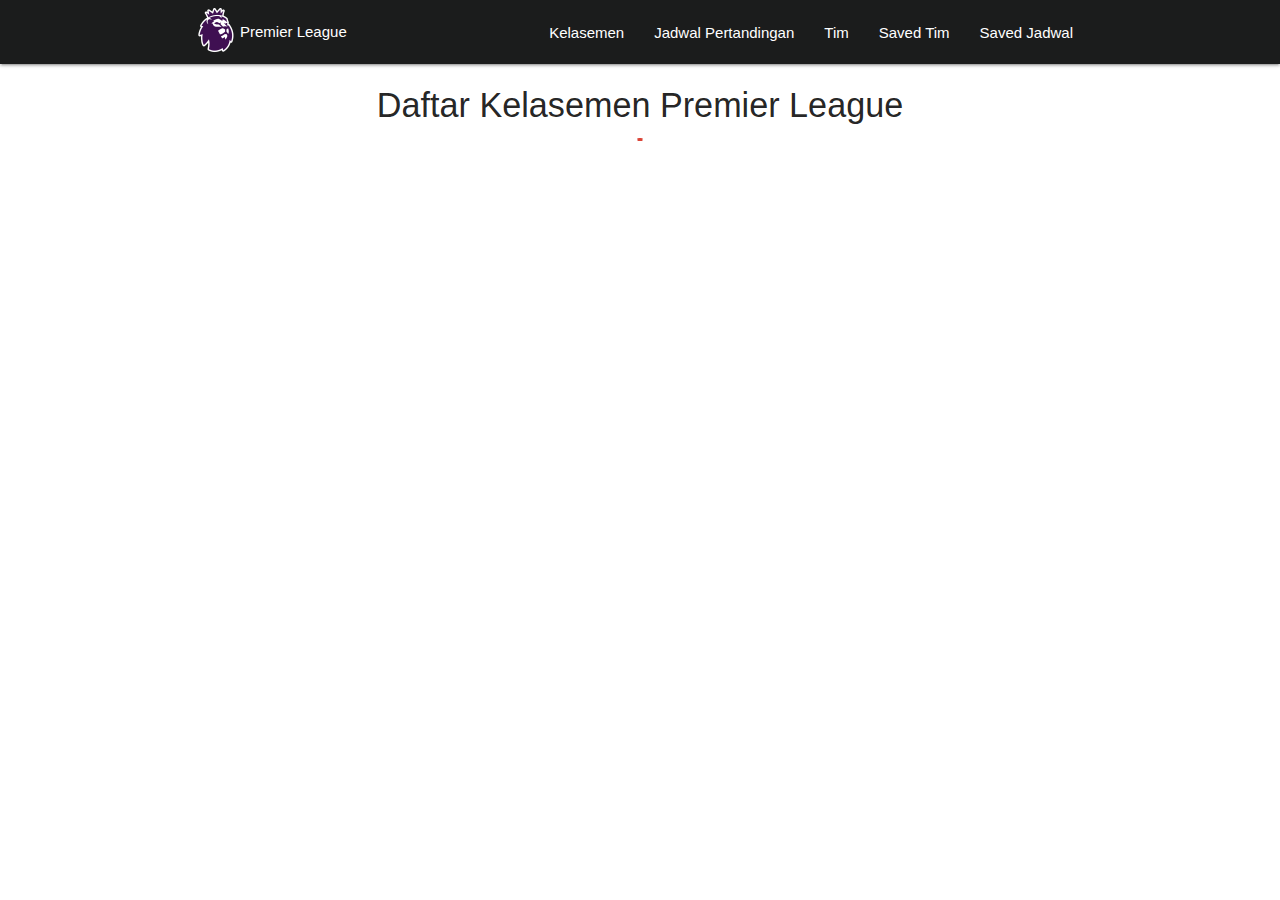
==== index.html @ 5ec03502 "initial comit" ====
<!DOCTYPE html>
<html lang="en">
<head>
	<meta charset="UTF-8"/>
	<title>Liga Inggris | Premier League</title>
	<meta name="description" content="Liga Inggris"/>
	<meta name="viewport" content="width=device-width, initial-scale=1"/>
	<meta name="theme-color" content="#0a0a0a">
	<link rel="manifest" href="/manifest.json"/>
	<link rel="stylesheet" href="css/materialize.min.css">
	<link rel="stylesheet" href="css/style.css">
	<link rel="shortcut icon" href="/img/icon.png">
	<link rel="apple-touch-icon" href="img//apple-touch-icon-180x180.png">
	<link href="https://fonts.googleapis.com/icon?family=Material+Icons" rel="stylesheet">


</head>
<body>
	<!-- Navigasi -->
	<nav class="nav-color lighten-1" role="navigation">
		<div class="nav-wrapper container">
			<a href="#" class="sidenav-trigger" data-target="nav-mobile">☰</a>
			<a href="#" class="left" id="logo-container"><img class="img-logo" src="/img/icon.png" alt="logo"/></a>
			<span class="left">Premier League</span>
			<ul class="topnav right hide-on-med-and-down"></ul>
			<ul class="sidenav" id="nav-mobile"></ul>
		</div>
	</nav>

	<!-- BODY CONTENT -->
	<div class="container" id="body-content">
	</div>
	<script src="js/materialize.min.js"></script>
	<script src="js/api.js"></script>
	<script src="js/nav.js"></script>
	<script src="js/idb.js"></script>
	<script src="js/db.js"></script>


	<script type="text/javascript">

		//Periksa service worker
		if(!('serviceWorker' in navigator)){
			console.log("serviceWorker tidak didukung browser ini");
		}else{
			requestPermission();
		}

		function saveMatch(id, date, home, away){
			let data = {

				id : id,
				date : date,
				home : home,
				away : away,
				
			};

			console.log(data);

			saveMatches(data);
			
		}

		function requestPermission(){
			if('Notification' in window){
				Notification.requestPermission().then(function(result){
					if(result === "denied"){
						console.log("Fitur notifikasi tidak dijinkan");
						return;
					}else if(result === "default"){
						console.error("Pengguna menutup kotak dialog permintaan ijin");
						return;
					}

					navigator.serviceWorker.ready.then(() => {
						if(('PushManager' in window)){
							navigator.serviceWorker.getRegistration().then(function(registration){
								registration.pushManager.subscribe({
									userVisibleOnly : true,
									applicationServerKey : urlBase64ToUint8Array("BIJjZAVel1bnCgcSjw2r0twvkd8YCujQlOB50Su4JxfaDITv-o2zOgfIvMA57K7p7ymhhTlStSZS3ToIl5saukY")
								}).then(function(subscribe){
									console.log("Berhasil melakukan subscribe dengan endpoint : ", subscribe.endpoint);
									console.log("Berhasil melakukan subscribe dengan p256dh key : ", btoa(String.fromCharCode.apply(null, new Uint8Array(subscribe.getKey('p256dh')))));
									console.log("Berhasil melakukan subscribe dengan auth key : ", btoa(String.fromCharCode.apply(null, new Uint8Array(subscribe.getKey('auth')))))
								})
								.catch(function(e){
									console.error("Tidak dapat melakukan subscribe ", e.message);
								})
							})
						}
					});
					
				});
			}
		}

		function urlBase64ToUint8Array(base64String) {
		    const padding = '='.repeat((4 - base64String.length % 4) % 4);
		    const base64 = (base64String + padding)
		        .replace(/-/g, '+')
		        .replace(/_/g, '/');
		    const rawData = window.atob(base64);
		    const outputArray = new Uint8Array(rawData.length);
		    for (let i = 0; i < rawData.length; ++i) {
		        outputArray[i] = rawData.charCodeAt(i);
		    }
		    return outputArray;
		}
		
		//Register service worker
		if("serviceWorker" in navigator){
			window.addEventListener("load", function(){
				navigator.serviceWorker
					.register("/service-worker.js")
					.then(function(){
						console.log("Pendaftaran service worker berhasil");
					})
					.catch(function(){
						console.log("Pendaftaran service worker gagal");
					});
			});
		}else{
			console.log("service worker belum didukung oleh browser");
		}

	</script>
		
</body>
</html>
---- css/style.css ----
.nav-color{
	background-color: #1b1c1c;
}

.img-logo{
	margin-top: 6px;

}
.card-title{
	background-color: #404040;
	color: #fff;
	padding: 16px;
}

.tim{
	margin: 4px auto;
	width: 200px;
	height: 280px;
}

.box-player{
	border: 1px solid;
}
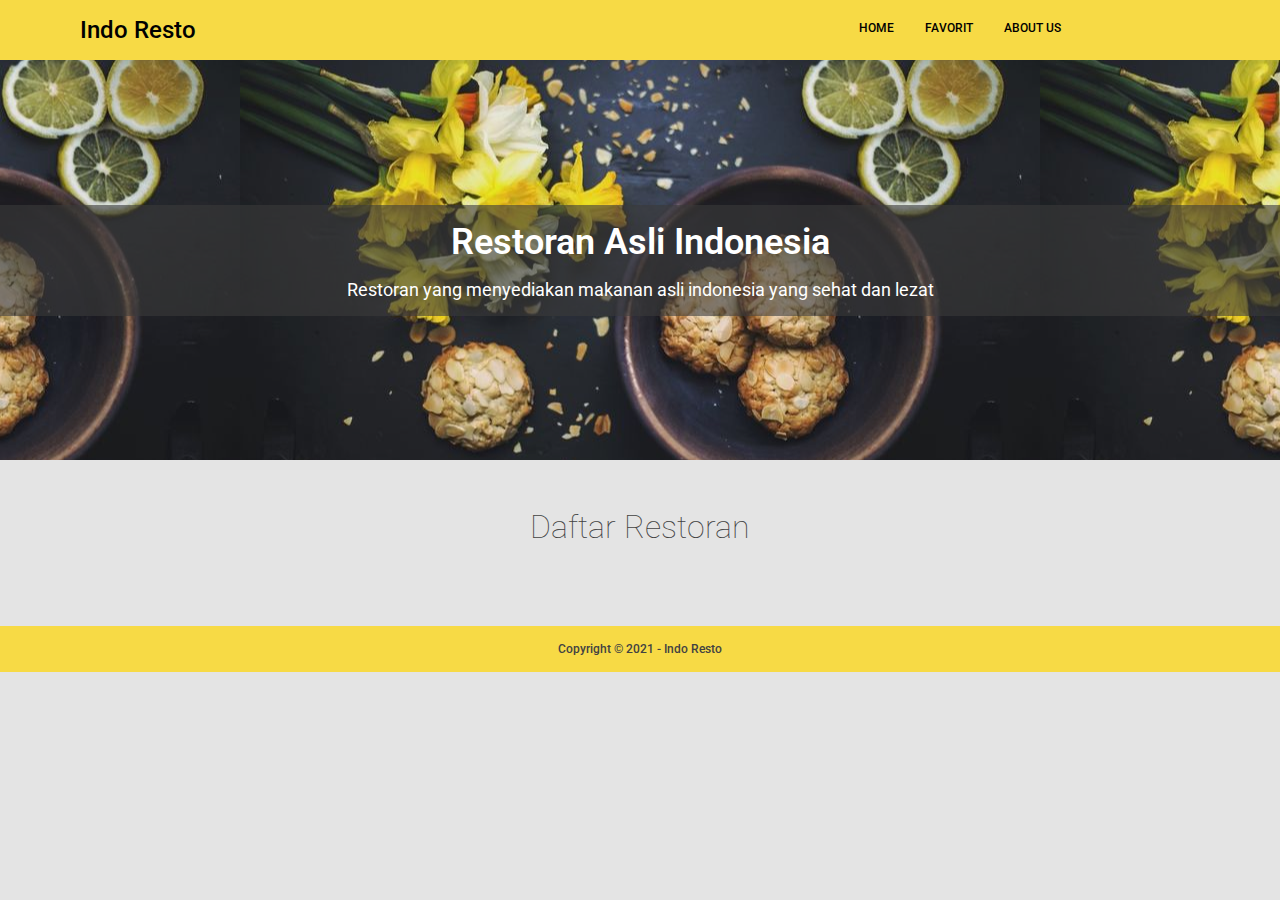
==== commit bfd2abcd: "update app to my PWA indo resto APP" ====
--- a/index.html
+++ b/index.html
@@ -1,130 +1 @@
-<!DOCTYPE html>
-<html lang="en">
-<head>
-	<meta charset="UTF-8"/>
-	<title>Liga Inggris | Premier League</title>
-	<meta name="description" content="Liga Inggris"/>
-	<meta name="viewport" content="width=device-width, initial-scale=1"/>
-	<meta name="theme-color" content="#0a0a0a">
-	<link rel="manifest" href="/manifest.json"/>
-	<link rel="stylesheet" href="css/materialize.min.css">
-	<link rel="stylesheet" href="css/style.css">
-	<link rel="shortcut icon" href="/img/icon.png">
-	<link rel="apple-touch-icon" href="img//apple-touch-icon-180x180.png">
-	<link href="https://fonts.googleapis.com/icon?family=Material+Icons" rel="stylesheet">
-
-
-</head>
-<body>
-	<!-- Navigasi -->
-	<nav class="nav-color lighten-1" role="navigation">
-		<div class="nav-wrapper container">
-			<a href="#" class="sidenav-trigger" data-target="nav-mobile">☰</a>
-			<a href="#" class="left" id="logo-container"><img class="img-logo" src="/img/icon.png" alt="logo"/></a>
-			<span class="left">Premier League</span>
-			<ul class="topnav right hide-on-med-and-down"></ul>
-			<ul class="sidenav" id="nav-mobile"></ul>
-		</div>
-	</nav>
-
-	<!-- BODY CONTENT -->
-	<div class="container" id="body-content">
-	</div>
-	<script src="js/materialize.min.js"></script>
-	<script src="js/api.js"></script>
-	<script src="js/nav.js"></script>
-	<script src="js/idb.js"></script>
-	<script src="js/db.js"></script>
-
-
-	<script type="text/javascript">
-
-		//Periksa service worker
-		if(!('serviceWorker' in navigator)){
-			console.log("serviceWorker tidak didukung browser ini");
-		}else{
-			requestPermission();
-		}
-
-		function saveMatch(id, date, home, away){
-			let data = {
-
-				id : id,
-				date : date,
-				home : home,
-				away : away,
-				
-			};
-
-			console.log(data);
-
-			saveMatches(data);
-			
-		}
-
-		function requestPermission(){
-			if('Notification' in window){
-				Notification.requestPermission().then(function(result){
-					if(result === "denied"){
-						console.log("Fitur notifikasi tidak dijinkan");
-						return;
-					}else if(result === "default"){
-						console.error("Pengguna menutup kotak dialog permintaan ijin");
-						return;
-					}
-
-					navigator.serviceWorker.ready.then(() => {
-						if(('PushManager' in window)){
-							navigator.serviceWorker.getRegistration().then(function(registration){
-								registration.pushManager.subscribe({
-									userVisibleOnly : true,
-									applicationServerKey : urlBase64ToUint8Array("BIJjZAVel1bnCgcSjw2r0twvkd8YCujQlOB50Su4JxfaDITv-o2zOgfIvMA57K7p7ymhhTlStSZS3ToIl5saukY")
-								}).then(function(subscribe){
-									console.log("Berhasil melakukan subscribe dengan endpoint : ", subscribe.endpoint);
-									console.log("Berhasil melakukan subscribe dengan p256dh key : ", btoa(String.fromCharCode.apply(null, new Uint8Array(subscribe.getKey('p256dh')))));
-									console.log("Berhasil melakukan subscribe dengan auth key : ", btoa(String.fromCharCode.apply(null, new Uint8Array(subscribe.getKey('auth')))))
-								})
-								.catch(function(e){
-									console.error("Tidak dapat melakukan subscribe ", e.message);
-								})
-							})
-						}
-					});
-					
-				});
-			}
-		}
-
-		function urlBase64ToUint8Array(base64String) {
-		    const padding = '='.repeat((4 - base64String.length % 4) % 4);
-		    const base64 = (base64String + padding)
-		        .replace(/-/g, '+')
-		        .replace(/_/g, '/');
-		    const rawData = window.atob(base64);
-		    const outputArray = new Uint8Array(rawData.length);
-		    for (let i = 0; i < rawData.length; ++i) {
-		        outputArray[i] = rawData.charCodeAt(i);
-		    }
-		    return outputArray;
-		}
-		
-		//Register service worker
-		if("serviceWorker" in navigator){
-			window.addEventListener("load", function(){
-				navigator.serviceWorker
-					.register("/service-worker.js")
-					.then(function(){
-						console.log("Pendaftaran service worker berhasil");
-					})
-					.catch(function(){
-						console.log("Pendaftaran service worker gagal");
-					});
-			});
-		}else{
-			console.log("service worker belum didukung oleh browser");
-		}
-
-	</script>
-		
-</body>
-</html>+<!doctype html><html lang="en"><head><meta charset="UTF-8"><meta name="description" content="Indo Resto, sebuah Restoran Asli Indonesia."><meta name="viewport" content="width=device-width,initial-scale=1"><meta name="theme-color" content="#f7da45"/><title>Indo Resto | Restoran Asli Indonesia</title><link rel="icon" href="/icons/indo-resto.png"><link rel="manifest" href="manifest.json"><link rel="apple-touch-icon" href="/icons/icon-192x192.png"/><link href="https://fonts.googleapis.com/css?family=Roboto:300,400,500" rel="stylesheet"><link rel="stylesheet" href="https://stackpath.bootstrapcdn.com/font-awesome/4.7.0/css/font-awesome.min.css" crossorigin="anonymous"></head><body><a href="#main-content" class="skip-link">Menuju ke konten</a><header class="header"><div class="app-bar"><h1 class="brand">Indo Resto</h1><a class="link" id="toogle">☰</a><nav id="drawer"><ul><li><a class="link" href="#/home">Home</a></li><li><a class="link" href="#/favorite">Favorit</a></li><li><a class="link" target="_blank" rel="noopener" href="https://id.linkedin.com/in/angga-dwi-saputra-05b4241ba">About Us</a></li></ul></nav><nav class="nav"><ul class="nav-list"><li class="nav-item"><a class="link" href="#/home">Home</a></li><li class="nav-item"><a class="link" href="#/favorite">Favorit</a></li><li class="nav-item"><a class="link" target="_blank" rel="noopener" href="https://id.linkedin.com/in/angga-dwi-saputra-05b4241ba">About Us</a></li></ul></nav></div></header><div class="hero"><div class="hero-inner"><h1 class="hero-title">Restoran Asli Indonesia</h1><p class="hero-tagline">Restoran yang menyediakan makanan asli indonesia yang sehat dan lezat</p></div></div><main id="main-content"></main><footer><p>Copyright &copy; 2021 - Indo Resto</p></footer><script src="defaultVendors~main~d939e436bundle.js"></script><script src="defaultVendors~main~678f84afbundle.js"></script><script src="defaultVendors~main~61f4a5d4bundle.js"></script><script src="defaultVendors~main~29d6ecf2bundle.js"></script><script src="mainbundle.js"></script></body></html>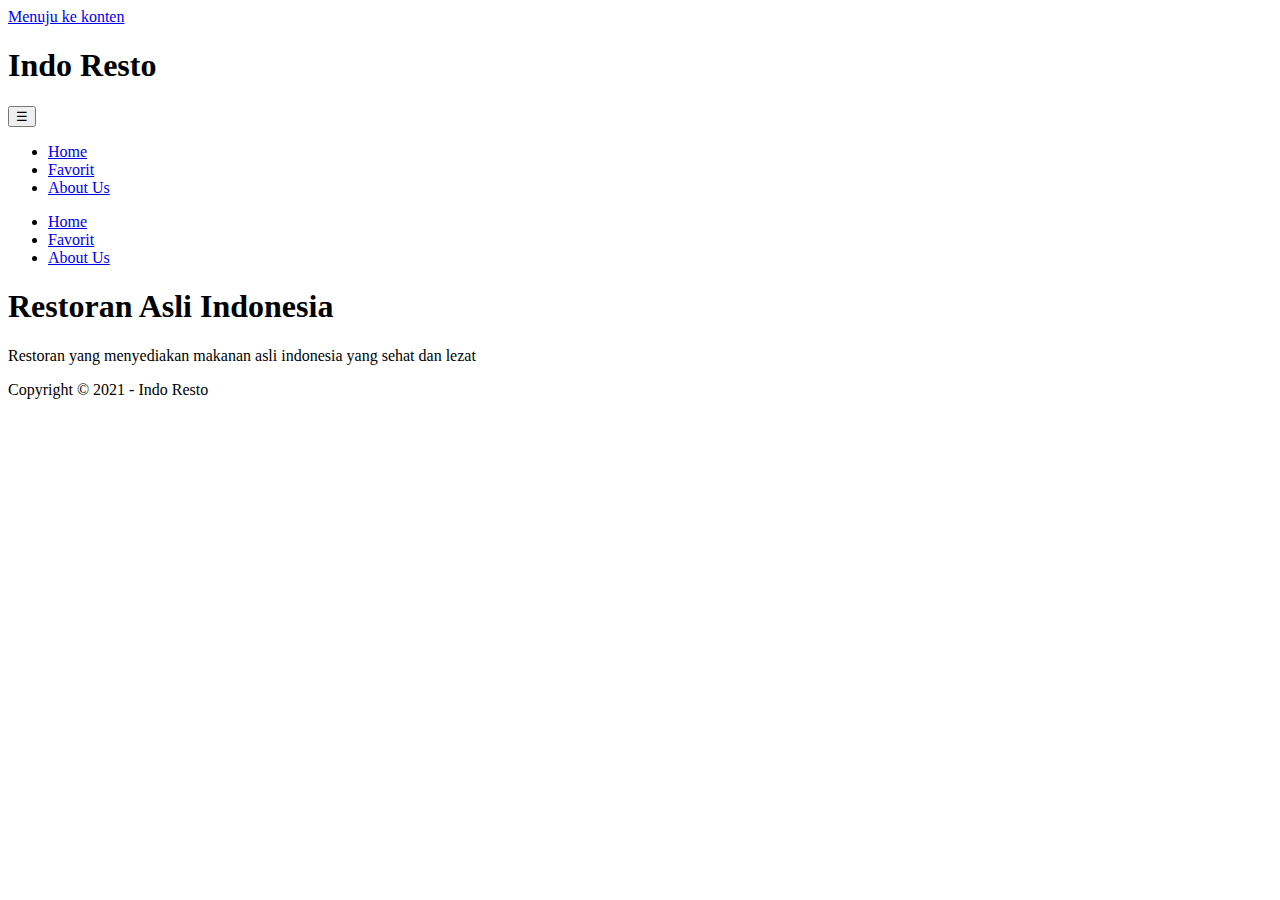
==== commit 40cbb8bd: "update again" ====
--- a/index.html
+++ b/index.html
@@ -1 +1 @@
-<!doctype html><html lang="en"><head><meta charset="UTF-8"><meta name="description" content="Indo Resto, sebuah Restoran Asli Indonesia."><meta name="viewport" content="width=device-width,initial-scale=1"><meta name="theme-color" content="#f7da45"/><title>Indo Resto | Restoran Asli Indonesia</title><link rel="icon" href="/icons/indo-resto.png"><link rel="manifest" href="manifest.json"><link rel="apple-touch-icon" href="/icons/icon-192x192.png"/><link href="https://fonts.googleapis.com/css?family=Roboto:300,400,500" rel="stylesheet"><link rel="stylesheet" href="https://stackpath.bootstrapcdn.com/font-awesome/4.7.0/css/font-awesome.min.css" crossorigin="anonymous"></head><body><a href="#main-content" class="skip-link">Menuju ke konten</a><header class="header"><div class="app-bar"><h1 class="brand">Indo Resto</h1><a class="link" id="toogle">☰</a><nav id="drawer"><ul><li><a class="link" href="#/home">Home</a></li><li><a class="link" href="#/favorite">Favorit</a></li><li><a class="link" target="_blank" rel="noopener" href="https://id.linkedin.com/in/angga-dwi-saputra-05b4241ba">About Us</a></li></ul></nav><nav class="nav"><ul class="nav-list"><li class="nav-item"><a class="link" href="#/home">Home</a></li><li class="nav-item"><a class="link" href="#/favorite">Favorit</a></li><li class="nav-item"><a class="link" target="_blank" rel="noopener" href="https://id.linkedin.com/in/angga-dwi-saputra-05b4241ba">About Us</a></li></ul></nav></div></header><div class="hero"><div class="hero-inner"><h1 class="hero-title">Restoran Asli Indonesia</h1><p class="hero-tagline">Restoran yang menyediakan makanan asli indonesia yang sehat dan lezat</p></div></div><main id="main-content"></main><footer><p>Copyright &copy; 2021 - Indo Resto</p></footer><script src="defaultVendors~main~d939e436bundle.js"></script><script src="defaultVendors~main~678f84afbundle.js"></script><script src="defaultVendors~main~61f4a5d4bundle.js"></script><script src="defaultVendors~main~29d6ecf2bundle.js"></script><script src="mainbundle.js"></script></body></html>+<!doctype html><html lang="en"><head><meta charset="UTF-8"><meta name="description" content="Indo Resto, sebuah Restoran Asli Indonesia."><meta name="viewport" content="width=device-width,initial-scale=1"><meta name="theme-color" content="#f7da45"/><title>Indo Resto | Restoran Asli Indonesia</title><link rel="icon" href="/icons/indo-resto.png"><link rel="manifest" href="manifest.json"><link rel="apple-touch-icon" href="/icons/icon-192x192.png"/><link href="https://fonts.googleapis.com/css?family=Roboto:300,400,500" rel="stylesheet"><link rel="stylesheet" href="https://stackpath.bootstrapcdn.com/font-awesome/4.7.0/css/font-awesome.min.css" crossorigin="anonymous"></head><body><a href="#main-content" class="skip-link">Menuju ke konten</a><header class="header"><div class="app-bar"><h1 class="brand">Indo Resto</h1><button aria-label="open drawer" class="link" id="toogle">☰</button><nav id="drawer"><ul><li><a class="link" href="#/home">Home</a></li><li><a class="link" href="#/favorite">Favorit</a></li><li><a class="link" target="_blank" rel="noopener" href="https://id.linkedin.com/in/angga-dwi-saputra-05b4241ba">About Us</a></li></ul></nav><nav class="nav"><ul class="nav-list"><li class="nav-item"><a class="link" href="#/home">Home</a></li><li class="nav-item"><a class="link" href="#/favorite">Favorit</a></li><li class="nav-item"><a class="link" target="_blank" rel="noopener" href="https://id.linkedin.com/in/angga-dwi-saputra-05b4241ba">About Us</a></li></ul></nav></div></header><div class="hero"><div class="hero-inner"><h1 class="hero-title">Restoran Asli Indonesia</h1><p class="hero-tagline">Restoran yang menyediakan makanan asli indonesia yang sehat dan lezat</p></div></div><main id="main-content"></main><footer><p>Copyright &copy; 2021 - Indo Resto</p></footer><script src="defaultVendors~main~d939e436bundle.js"></script><script src="defaultVendors~main~678f84afbundle.js"></script><script src="defaultVendors~main~61f4a5d4bundle.js"></script><script src="defaultVendors~main~25ce43e8bundle.js"></script><script src="defaultVendors~main~647a7f74bundle.js"></script><script src="mainbundle.js"></script></body></html>